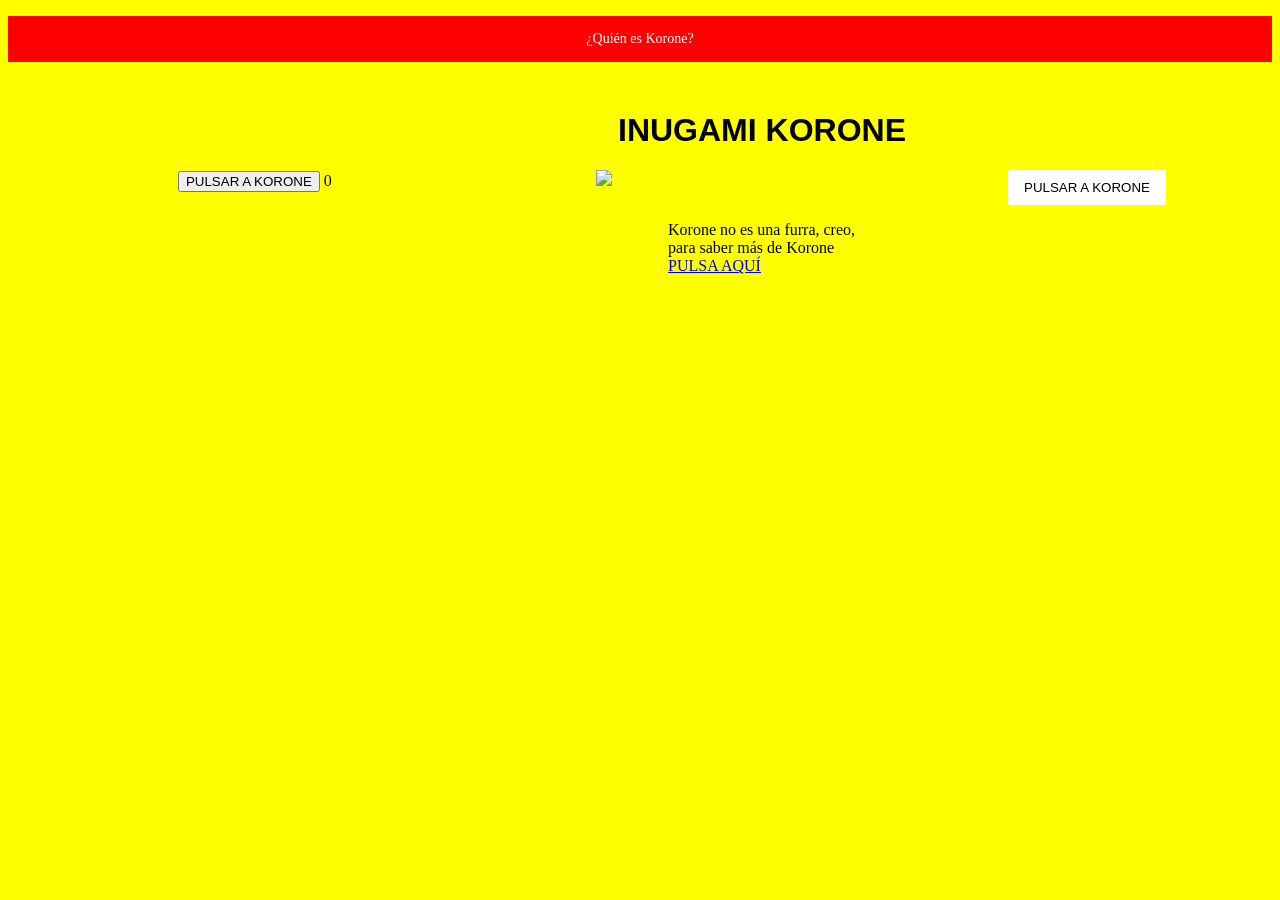
==== korone.html @ b15fa6bc "Add files via upload 0.1.0" ====
<!DOCTYPE html>

<html lang="en">

<head>
    
    <audio id="audio" src="korone.mp3"></audio>

    <p id="mensaje"></p>

<script src="korone.css"></script>

<script src="korone.js"></script>

    

</body>

    <meta charset="UTF-8">

    <meta name="viewport" content="width=device-width, initial-scale=1.0">

    <title>Inugami Korone</title>

<p class="texto1">¿Quién es Korone?</p>

    <link rel="stylesheet" href="korone.css">

</head>

<body>


<h1 class="titulotexto">INUGAMI KORONE</h1>

<button class="Koronebut">PULSAR A KORONE</button>

<button id="KoroneButton">PULSAR A KORONE</button>


<span id="contador">0</span>


<img src="https://hololive.hololivepro.com/wp-content/uploads/2020/06/Inugami-Korone_list_thumb.png"  class="img1">

<p class="texto2">Korone no es una furra, creo, para saber más de Korone <a href="https://hololive.hololivepro.com/en/talents/inugami-korone/"><SPAN class="Koronelink">PULSA AQUÍ</SPAN></a></p>


</html>
---- korone.css ----
.Koronebut{ 
   transform: translate(1000px);
    background-color: white;
    color: black;
    border: none;
        border-radius: 2px;
        cursor: pointer;
        margin-right: 8px;
        transition: opacity 0.15s;
        padding-top: 10px;
        padding-bottom: 10px;
        padding-left: 16px;
        padding-right: 16px;
        vertical-align: top;

}

.Koronebut:hover{
    opacity: 0.8;
}

.Koronebut:active{
      opacity: 0.5;
}

.texto1{
    font-size: 30px;
     margin-bottom: 50px;
    font-size: 14px;
    background-color: red;
    color: white;
    text-align: center;
    padding-top: 15px;
    padding-bottom: 15px;
}


.titulotexto{
    margin-left: 610px;
    font-family: sans-serif;
}

body {
    background-color: yellow;
}

.texto2{
    margin-left: 660px;
     width: 200px;
}

.Koronelink{
    text-decoration: underline;
    cursor: pointer;
}

.Koronelink:hover{

}


.img1{
    margin-left: 260px;
}
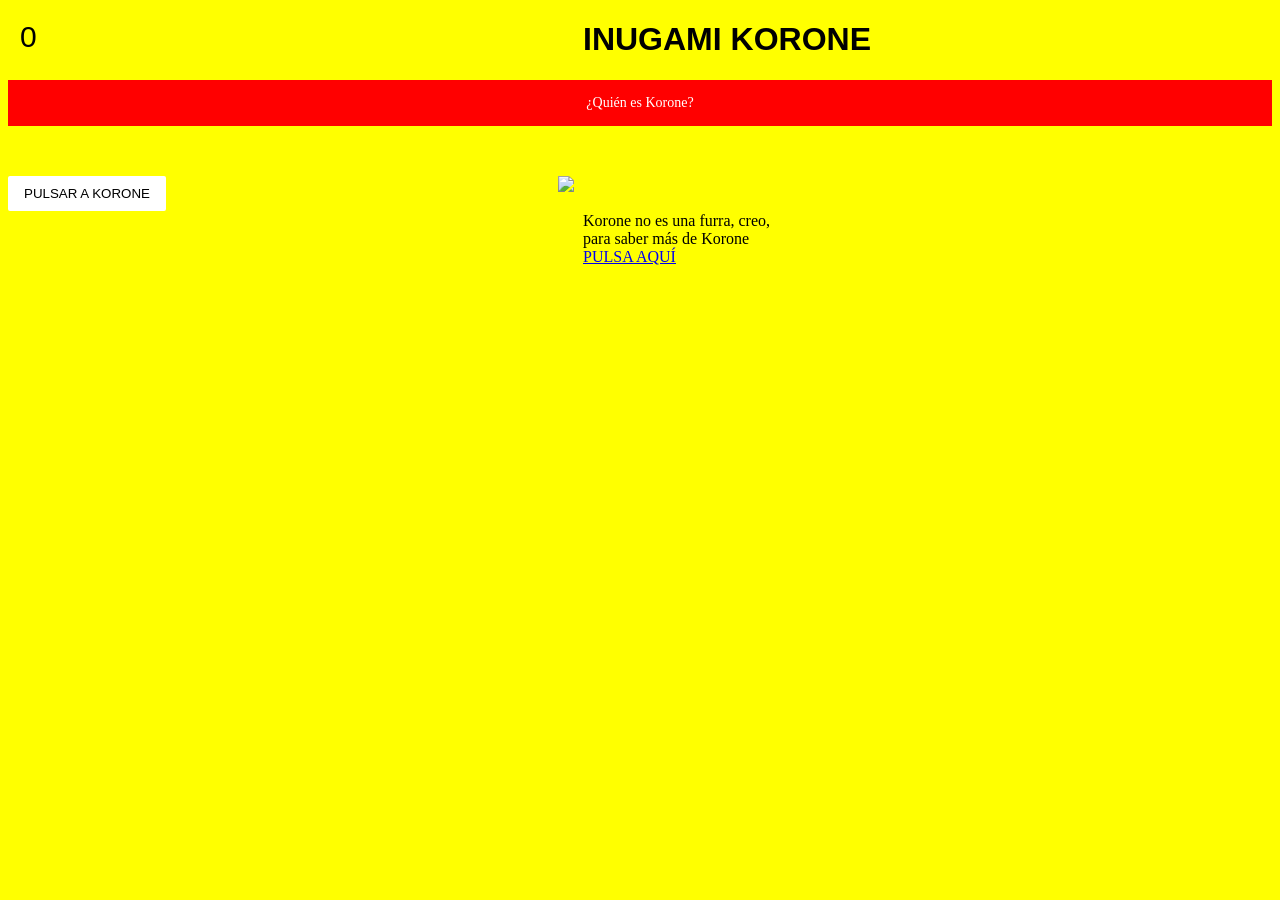
==== commit 567c8042: "1.0" ====
--- a/korone.html
+++ b/korone.html
@@ -1,28 +1,13 @@
+
 <!DOCTYPE html>
-
 <html lang="en">
 
 <head>
-    
-    <audio id="audio" src="korone.mp3"></audio>
-
-    <p id="mensaje"></p>
-
-<script src="korone.css"></script>
-
-<script src="korone.js"></script>
-
-    
-
-</body>
 
     <meta charset="UTF-8">
-
     <meta name="viewport" content="width=device-width, initial-scale=1.0">
 
     <title>Inugami Korone</title>
-
-<p class="texto1">¿Quién es Korone?</p>
 
     <link rel="stylesheet" href="korone.css">
 
@@ -30,20 +15,35 @@
 
 <body>
 
+    <audio id="audio" src="korone-yubi-yubi-sound.mp3"></audio>
 
-<h1 class="titulotexto">INUGAMI KORONE</h1>
+    <p id="mensaje"></p>
 
-<button class="Koronebut">PULSAR A KORONE</button>
+    <h1 class="titulotexto">INUGAMI KORONE</h1>
 
-<button id="KoroneButton">PULSAR A KORONE</button>
+    <p class="texto1">¿Quién es Korone?</p>
 
+    <button class="Koronebut" id="koronebutton">
+        PULSAR A KORONE
+    </button>
 
-<span id="contador">0</span>
+    <div id="contador">0</div>
 
+    <img
+        src="https://hololive.hololivepro.com/wp-content/uploads/2020/06/Inugami-Korone_list_thumb.png"
+        class="img1"
+    >
 
-<img src="https://hololive.hololivepro.com/wp-content/uploads/2020/06/Inugami-Korone_list_thumb.png"  class="img1">
+    <p class="texto2">
+        Korone no es una furra, creo, para saber más de Korone
+        <a href="https://hololive.hololivepro.com/en/talents/inugami-korone/">
+            <span class="Koronelink">PULSA AQUÍ</span>
+        </a>
+    </p>
 
-<p class="texto2">Korone no es una furra, creo, para saber más de Korone <a href="https://hololive.hololivepro.com/en/talents/inugami-korone/"><SPAN class="Koronelink">PULSA AQUÍ</SPAN></a></p>
+    <script src="korone.js"></script>
 
+</body>
 
-</html>+</html>
+
--- a/korone.css
+++ b/korone.css
@@ -1,65 +1,90 @@
 
-.Koronebut{ 
-   transform: translate(1000px);
+.Koronebut {
+    position: fixed;
+    z-index: 9999;
+
     background-color: white;
     color: black;
+
     border: none;
-        border-radius: 2px;
-        cursor: pointer;
-        margin-right: 8px;
-        transition: opacity 0.15s;
-        padding-top: 10px;
-        padding-bottom: 10px;
-        padding-left: 16px;
-        padding-right: 16px;
-        vertical-align: top;
+    border-radius: 2px;
 
+    cursor: pointer;
+
+    margin-right: 8px;
+
+    transition: opacity 0.15s;
+
+    padding-top: 10px;
+    padding-bottom: 10px;
+    padding-left: 16px;
+    padding-right: 16px;
+
+    vertical-align: top;
 }
 
-.Koronebut:hover{
+.Koronebut:hover {
     opacity: 0.8;
 }
 
-.Koronebut:active{
-      opacity: 0.5;
+.Koronebut:active {
+    opacity: 0.5;
 }
 
-.texto1{
-    font-size: 30px;
-     margin-bottom: 50px;
+
+.texto1 {
+    margin-bottom: 50px;
+
     font-size: 14px;
+
     background-color: red;
     color: white;
+
     text-align: center;
+
     padding-top: 15px;
     padding-bottom: 15px;
 }
 
 
-.titulotexto{
-    margin-left: 610px;
+.titulotexto {
+    transform: translate(575px);
+
     font-family: sans-serif;
 }
+
 
 body {
     background-color: yellow;
 }
 
-.texto2{
-    margin-left: 660px;
-     width: 200px;
+
+.texto2 {
+    transform: translate(575px);
+
+    width: 200px;
 }
 
-.Koronelink{
+
+.Koronelink {
     text-decoration: underline;
     cursor: pointer;
 }
 
-.Koronelink:hover{
-
+.Koronelink:hover {
+    color: red;
 }
 
 
-.img1{
-    margin-left: 260px;
+.img1 {
+    transform: translate(550px);
+}
+
+#contador {
+    position: fixed;
+    top: 20px;
+    left: 20px;
+
+    font-size: 30px;
+    font-family: sans-serif;
 }
